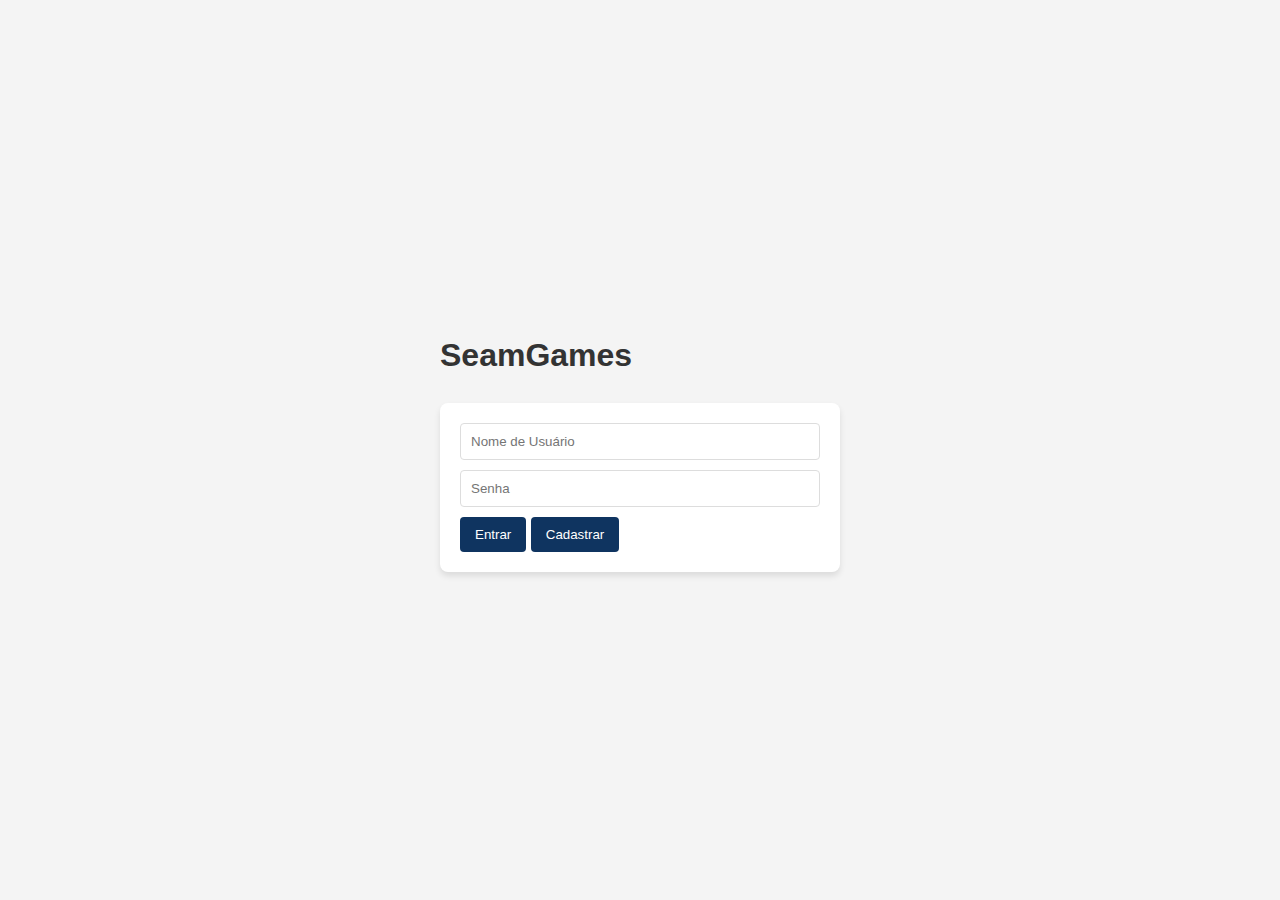
==== account.html @ 07d772dc "subi os arquivos" ====
<html lang="pt-BR">
<head>
    <meta charset="UTF-8">
    <meta name="viewport" content="width=device-width, initial-scale=1.0">
    <title>Minha Conta - SeamGames</title>
    <link rel="stylesheet" href="styles.css">
    <script type="module" src="account.js" defer></script>
    <script type="module">
        // Add this script to the head of account.html to check login status
        document.addEventListener('DOMContentLoaded', () => {
            const currentUser = localStorage.getItem('currentUser');
            if (!currentUser) {
                window.location.href = 'index.html';
            }
        });
    </script>
</head>
<body>
    <div id="app">
        <header>
            <h1>SeamGames</h1>
            <nav>
                <a href="index.html" class="nav-link">Início</a>
                <a href="account.html" class="nav-link">Minha Conta</a>
                <button id="themeToggle"> Tema Escuro</button>
                <button id="loginBtn">Login</button>
                <button id="registerBtn">Cadastrar</button>
            </nav>
        </header>

        <main id="accountContent">
            <section id="profileSection">
                <h2>Meu Perfil</h2>
                <div id="profileInfo">
                    <div class="profile-avatar">
                        <img src="" alt="Foto de Perfil" id="profileAvatar">
                        <input type="file" id="avatarUpload" accept="image/*" style="display:none;">
                    </div>
                    <div class="profile-details">
                        <input type="text" id="profileName" placeholder="Nome" disabled>
                        <textarea id="profileDescription" placeholder="Descrição do perfil" disabled></textarea>
                        <button id="editProfileBtn">Editar Perfil</button>
                        <button id="saveProfileBtn" style="display:none;">Salvar Alterações</button>
                    </div>
                </div>
            </section>

            <section id="myPosts">
                <h2>Minhas Publicações</h2>
                <div id="postCreation">
                    <h3>Criar Nova Publicação</h3>
                    <form id="postForm">
                        <textarea placeholder="Escreva algo..." id="postText"></textarea>
                        <div class="upload-controls">
                            <input type="file" id="mediaUpload" accept="video/*">
                            <button type="submit">Publicar</button>
                        </div>
                    </form>
                </div>

                <div id="myPostsContainer">
                    <!-- Minhas publicações serão renderizadas aqui -->
                </div>
            </section>

            <section id="streamSection">
                <h2>Criar Stream</h2>
                <div id="streamCreation">
                    <button id="createStreamBtn">Iniciar Nova Stream</button>
                    <div id="streamDetails" style="display:none;">
                        <h3>Detalhes da Stream</h3>
                        <div class="stream-server-info">
                            <label for="serverInput">Servidor de Transmissão:</label>
                            <input type="text" id="serverInput" placeholder="rtmp://live.seamgames.com/live" value="rtmp://live.seamgames.com/live">
                        </div>
                        <div class="stream-key-section">
                            <p>Chave de Transmissão: <span id="streamKey"></span></p>
                            <div class="obs-compatibility-note">
                                <small> Compatível com OBS Studio</small>
                            </div>
                        </div>
                        <p>Status: <span id="streamStatus">Inativa</span></p>
                        <div class="stream-controls">
                            <button id="copyStreamKeyBtn">Copiar Info para OBS</button>
                            <button id="startStreamBtn">Começar Stream</button>
                            <button id="stopStreamBtn" style="display:none;">Parar Stream</button>
                        </div>
                    </div>
                </div>
            </section>
        </main>

        <!-- Updated login and register modals -->
        <div id="loginModal" class="modal">
            <div class="modal-content">
                <span class="close">&times;</span>
                <h2>Login</h2>
                <form id="loginForm">
                    <input type="text" placeholder="Nome de Usuário" required>
                    <input type="password" placeholder="Senha" required>
                    <button type="submit">Entrar</button>
                </form>
            </div>
        </div>

        <div id="registerModal" class="modal">
            <div class="modal-content">
                <span class="close">&times;</span>
                <h2>Cadastro</h2>
                <form id="registerForm">
                    <input type="text" placeholder="Nome de Usuário" required>
                    <input type="password" placeholder="Senha" required>
                    <input type="password" placeholder="Confirmar Senha" required>
                    <button type="submit">Cadastrar</button>
                </form>
            </div>
        </div>
    </div>
</body>
</html>
---- styles.css ----
:root {
  --primary-bg-light: #f4f4f4;
  --secondary-bg-light: #ffffff;
  --text-color-light: #333;
  --primary-bg-dark: #1a1a2e;
  --secondary-bg-dark: #16213e;
  --text-color-dark: #e5e5e5;
  --accent-color: #0f3460;
  --accent-hover: #535c91;
}

body {
  font-family: -apple-system, BlinkMacSystemFont, 'Segoe UI', Roboto, Oxygen, Ubuntu, Cantarell, 'Open Sans', 'Helvetica Neue', sans-serif;
  margin: 0;
  padding: 0;
  line-height: 1.6;
  transition: background-color 0.3s, color 0.3s;
}

body.dark-theme {
  background-color: var(--primary-bg-dark);
  color: var(--text-color-dark);
}

body:not(.dark-theme) {
  background-color: var(--primary-bg-light);
  color: var(--text-color-light);
}

#app {
  max-width: 800px;
  margin: 0 auto;
  padding: 20px;
}

header {
  display: flex;
  justify-content: space-between;
  align-items: center;
  padding: 15px 0;
  border-bottom: 1px solid rgba(0,0,0,0.1);
}

nav {
  display: flex;
  align-items: center;
  gap: 15px;
}

.nav-link {
  text-decoration: none;
  color: inherit;
  font-weight: 500;
}

/* Theme Toggle */
#themeToggle {
  background: none;
  border: none;
  cursor: pointer;
  font-size: 16px;
}

/* Form Styles */
form {
  background: var(--secondary-bg-light);
  padding: 20px;
  border-radius: 8px;
  box-shadow: 0 4px 6px rgba(0,0,0,0.1);
  margin-bottom: 20px;
}

.dark-theme form {
  background: var(--secondary-bg-dark);
}

input, textarea {
  width: 100%;
  padding: 10px;
  margin-bottom: 10px;
  border: 1px solid #ddd;
  border-radius: 4px;
  box-sizing: border-box;
}

.dark-theme input, 
.dark-theme textarea {
  background-color: #2c3347;
  color: var(--text-color-dark);
  border-color: #3a4467;
}

button {
  background-color: var(--accent-color);
  color: white;
  border: none;
  padding: 10px 15px;
  border-radius: 4px;
  cursor: pointer;
  transition: background-color 0.3s;
}

button:hover {
  background-color: var(--accent-hover);
}

.dark-theme button {
  background-color: #535c91;
}

/* Modal Styles */
.modal {
  display: none;
  position: fixed;
  z-index: 1000;
  left: 0;
  top: 0;
  width: 100%;
  height: 100%;
  overflow: auto;
  background-color: rgba(0,0,0,0.5);
}

.modal-content {
  background-color: var(--secondary-bg-light);
  margin: 15% auto;
  padding: 20px;
  border-radius: 8px;
  width: 80%;
  max-width: 500px;
}

.dark-theme .modal-content {
  background-color: var(--secondary-bg-dark);
}

.close {
  color: #aaa;
  float: right;
  font-size: 28px;
  font-weight: bold;
  cursor: pointer;
}

.close:hover {
  color: black;
}

.dark-theme .close:hover {
  color: white;
}

/* Post Styles */
.post {
  background: var(--secondary-bg-light);
  border-radius: 8px;
  padding: 15px;
  margin-bottom: 15px;
  box-shadow: 0 2px 4px rgba(0,0,0,0.1);
}

.dark-theme .post {
  background: var(--secondary-bg-dark);
}

.post-interactions {
  display: flex;
  justify-content: space-between;
  margin-top: 10px;
}

.interaction-buttons {
  display: flex;
  gap: 10px;
}

/* Login Page Styles */
.login-page {
  display: flex;
  justify-content: center;
  align-items: center;
  height: 100vh;
  background-color: var(--primary-bg-light);
}

.dark-theme .login-page {
  background-color: var(--primary-bg-dark);
}

#loginContainer {
  width: 100%;
  max-width: 400px;
  padding: 20px;
}

/* Stream Section Styles */
.stream-controls {
  display: flex;
  gap: 10px;
  margin-top: 15px;
}

.cancel-stream-btn {
  background-color: #dc3545;
  color: white;
  padding: 8px 15px;
  border: none;
  border-radius: 4px;
  cursor: pointer;
}

/* Responsive Design */
@media (max-width: 600px) {
  #app {
    padding: 10px;
  }

  header {
    flex-direction: column;
    align-items: flex-start;
  }

  nav {
    width: 100%;
    justify-content: space-between;
  }
}
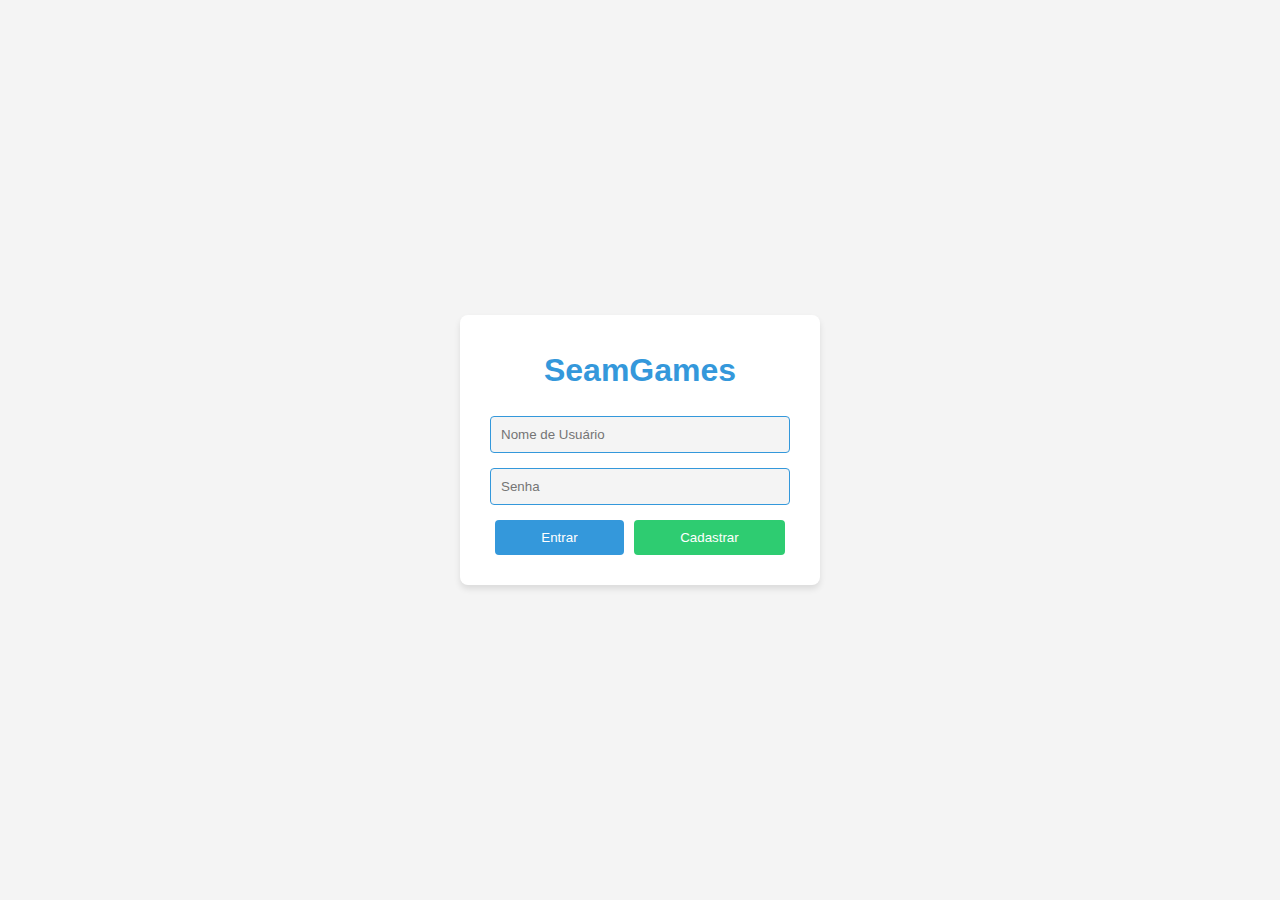
==== commit 6ddd89c4: "atualizaçao 2.0" ====
--- a/account.html
+++ b/account.html
@@ -22,7 +22,7 @@
             <nav>
                 <a href="index.html" class="nav-link">Início</a>
                 <a href="account.html" class="nav-link">Minha Conta</a>
-                <button id="themeToggle"> Tema Escuro</button>
+                <button id="themeToggle">🌙 Tema Escuro</button>
                 <button id="loginBtn">Login</button>
                 <button id="registerBtn">Cadastrar</button>
             </nav>
@@ -69,19 +69,11 @@
                     <button id="createStreamBtn">Iniciar Nova Stream</button>
                     <div id="streamDetails" style="display:none;">
                         <h3>Detalhes da Stream</h3>
-                        <div class="stream-server-info">
-                            <label for="serverInput">Servidor de Transmissão:</label>
-                            <input type="text" id="serverInput" placeholder="rtmp://live.seamgames.com/live" value="rtmp://live.seamgames.com/live">
-                        </div>
-                        <div class="stream-key-section">
-                            <p>Chave de Transmissão: <span id="streamKey"></span></p>
-                            <div class="obs-compatibility-note">
-                                <small> Compatível com OBS Studio</small>
-                            </div>
-                        </div>
+                        <input type="text" id="serverInput" placeholder="Servidor de Transmissão" value="rtmp://live.seamgames.com/live">
+                        <p>Chave de Transmissão: <span id="streamKey"></span></p>
                         <p>Status: <span id="streamStatus">Inativa</span></p>
                         <div class="stream-controls">
-                            <button id="copyStreamKeyBtn">Copiar Info para OBS</button>
+                            <button id="copyStreamKeyBtn">Copiar Chave</button>
                             <button id="startStreamBtn">Começar Stream</button>
                             <button id="stopStreamBtn" style="display:none;">Parar Stream</button>
                         </div>
--- a/styles.css
+++ b/styles.css
@@ -1,227 +1,412 @@
 :root {
-  --primary-bg-light: #f4f4f4;
-  --secondary-bg-light: #ffffff;
-  --text-color-light: #333;
-  --primary-bg-dark: #1a1a2e;
-  --secondary-bg-dark: #16213e;
-  --text-color-dark: #e5e5e5;
-  --accent-color: #0f3460;
-  --accent-hover: #535c91;
+    --primary-color-light: #3498db;
+    --secondary-color-light: #2ecc71;
+    --background-color-light: #f4f4f4;
+    --text-color-light: #333;
+    --post-bg-light: white;
+
+    --primary-color-dark: #4a90e2;
+    --secondary-color-dark: #3eaf7c;
+    --background-color-dark: #1c1c1c;
+    --text-color-dark: #e0e0e0;
+    --post-bg-dark: #2c2c2c;
+
+    /* Default to light theme */
+    --primary-color: var(--primary-color-light);
+    --secondary-color: var(--secondary-color-light);
+    --background-color: var(--background-color-light);
+    --text-color: var(--text-color-light);
+    --post-bg: var(--post-bg-light);
+}
+
+body.dark-theme {
+    --primary-color: var(--primary-color-dark);
+    --secondary-color: var(--secondary-color-dark);
+    --background-color: var(--background-color-dark);
+    --text-color: var(--text-color-dark);
+    --post-bg: var(--post-bg-dark);
+}
+
+* {
+    margin: 0;
+    padding: 0;
+    box-sizing: border-box;
+    transition: background-color 0.3s, color 0.3s;
 }
 
 body {
-  font-family: -apple-system, BlinkMacSystemFont, 'Segoe UI', Roboto, Oxygen, Ubuntu, Cantarell, 'Open Sans', 'Helvetica Neue', sans-serif;
-  margin: 0;
-  padding: 0;
-  line-height: 1.6;
-  transition: background-color 0.3s, color 0.3s;
-}
-
-body.dark-theme {
-  background-color: var(--primary-bg-dark);
-  color: var(--text-color-dark);
-}
-
-body:not(.dark-theme) {
-  background-color: var(--primary-bg-light);
-  color: var(--text-color-light);
+    font-family: 'Arial', sans-serif;
+    background-color: var(--background-color);
+    color: var(--text-color);
+    line-height: 1.6;
 }
 
 #app {
-  max-width: 800px;
-  margin: 0 auto;
-  padding: 20px;
+    max-width: 800px;
+    margin: 0 auto;
+    padding: 20px;
 }
 
 header {
-  display: flex;
-  justify-content: space-between;
-  align-items: center;
-  padding: 15px 0;
-  border-bottom: 1px solid rgba(0,0,0,0.1);
-}
-
-nav {
-  display: flex;
-  align-items: center;
-  gap: 15px;
+    display: flex;
+    justify-content: space-between;
+    align-items: center;
+    margin-bottom: 20px;
+}
+
+header h1 {
+    color: var(--primary-color);
+}
+
+nav button {
+    margin-left: 10px;
+    padding: 8px 15px;
+    border: none;
+    border-radius: 4px;
+    cursor: pointer;
+}
+
+#loginBtn {
+    background-color: var(--primary-color);
+    color: white;
+}
+
+#registerBtn {
+    background-color: var(--secondary-color);
+    color: white;
+}
+
+#themeToggle {
+    background-color: transparent;
+    border: 1px solid var(--primary-color);
+    color: var(--primary-color);
+    padding: 8px 15px;
+    border-radius: 4px;
+    cursor: pointer;
+}
+
+#postCreation {
+    background-color: var(--post-bg);
+    padding: 20px;
+    border-radius: 8px;
+    margin-bottom: 20px;
+}
+
+#postForm textarea {
+    width: 100%;
+    min-height: 100px;
+    margin-bottom: 10px;
+    padding: 10px;
+    background-color: var(--background-color);
+    color: var(--text-color);
+    border: 1px solid var(--primary-color);
+}
+
+.upload-controls {
+    display: flex;
+    justify-content: space-between;
+}
+
+.modal {
+    display: none;
+    position: fixed;
+    z-index: 1000;
+    left: 0;
+    top: 0;
+    width: 100%;
+    height: 100%;
+    background-color: rgba(0,0,0,0.5);
+}
+
+.modal-content {
+    background-color: var(--post-bg);
+    margin: 10% auto;
+    padding: 20px;
+    border-radius: 8px;
+    width: 400px;
+    color: var(--text-color);
+}
+
+.modal-content input {
+    width: 100%;
+    padding: 10px;
+    margin-bottom: 10px;
+    background-color: var(--background-color);
+    color: var(--text-color);
+    border: 1px solid var(--primary-color);
+}
+
+.close {
+    float: right;
+    font-size: 28px;
+    cursor: pointer;
+    color: var(--text-color);
+}
+
+#feedContainer {
+    display: flex;
+    flex-direction: column;
+    gap: 20px;
+}
+
+.post {
+    background-color: var(--post-bg);
+    border-radius: 8px;
+    padding: 15px;
+    color: var(--text-color);
+}
+
+.post-interactions {
+    display: flex;
+    justify-content: space-between;
+    margin-top: 10px;
+}
+
+.interaction-buttons {
+    display: flex;
+    gap: 10px;
+}
+
+.interaction-buttons button {
+    background-color: var(--background-color);
+    color: var(--text-color);
+    border: 1px solid var(--primary-color);
+    padding: 5px 10px;
+    border-radius: 4px;
+    cursor: pointer;
 }
 
 .nav-link {
-  text-decoration: none;
-  color: inherit;
-  font-weight: 500;
-}
-
-/* Theme Toggle */
-#themeToggle {
-  background: none;
-  border: none;
-  cursor: pointer;
-  font-size: 16px;
-}
-
-/* Form Styles */
-form {
-  background: var(--secondary-bg-light);
-  padding: 20px;
-  border-radius: 8px;
-  box-shadow: 0 4px 6px rgba(0,0,0,0.1);
-  margin-bottom: 20px;
-}
-
-.dark-theme form {
-  background: var(--secondary-bg-dark);
-}
-
-input, textarea {
-  width: 100%;
-  padding: 10px;
-  margin-bottom: 10px;
-  border: 1px solid #ddd;
-  border-radius: 4px;
-  box-sizing: border-box;
-}
-
-.dark-theme input, 
-.dark-theme textarea {
-  background-color: #2c3347;
-  color: var(--text-color-dark);
-  border-color: #3a4467;
-}
-
-button {
-  background-color: var(--accent-color);
-  color: white;
-  border: none;
-  padding: 10px 15px;
-  border-radius: 4px;
-  cursor: pointer;
-  transition: background-color 0.3s;
-}
-
-button:hover {
-  background-color: var(--accent-hover);
-}
-
-.dark-theme button {
-  background-color: #535c91;
-}
-
-/* Modal Styles */
-.modal {
-  display: none;
-  position: fixed;
-  z-index: 1000;
-  left: 0;
-  top: 0;
-  width: 100%;
-  height: 100%;
-  overflow: auto;
-  background-color: rgba(0,0,0,0.5);
-}
-
-.modal-content {
-  background-color: var(--secondary-bg-light);
-  margin: 15% auto;
-  padding: 20px;
-  border-radius: 8px;
-  width: 80%;
-  max-width: 500px;
-}
-
-.dark-theme .modal-content {
-  background-color: var(--secondary-bg-dark);
-}
-
-.close {
-  color: #aaa;
-  float: right;
-  font-size: 28px;
-  font-weight: bold;
-  cursor: pointer;
-}
-
-.close:hover {
-  color: black;
-}
-
-.dark-theme .close:hover {
-  color: white;
-}
-
-/* Post Styles */
-.post {
-  background: var(--secondary-bg-light);
-  border-radius: 8px;
-  padding: 15px;
-  margin-bottom: 15px;
-  box-shadow: 0 2px 4px rgba(0,0,0,0.1);
-}
-
-.dark-theme .post {
-  background: var(--secondary-bg-dark);
-}
-
-.post-interactions {
-  display: flex;
-  justify-content: space-between;
-  margin-top: 10px;
-}
-
-.interaction-buttons {
-  display: flex;
-  gap: 10px;
-}
-
-/* Login Page Styles */
+    margin-right: 15px;
+    text-decoration: none;
+    color: var(--primary-color);
+    font-weight: bold;
+}
+
+#profileSection {
+    background-color: var(--post-bg);
+    padding: 20px;
+    border-radius: 8px;
+    margin-bottom: 20px;
+}
+
+.profile-avatar {
+    text-align: center;
+    margin-bottom: 20px;
+}
+
+.profile-avatar img {
+    width: 150px;
+    height: 150px;
+    border-radius: 50%;
+    object-fit: cover;
+    background-color: var(--background-color);
+}
+
+.profile-details {
+    display: flex;
+    flex-direction: column;
+    gap: 10px;
+}
+
+.profile-details input {
+    width: 100%;
+    padding: 10px;
+    background-color: var(--background-color);
+    color: var(--text-color);
+    border: 1px solid var(--primary-color);
+}
+
+.profile-details input:disabled {
+    background-color: var(--background-color);
+    opacity: 0.7;
+}
+
+.profile-details textarea#profileDescription {
+    width: 100%;
+    min-height: 100px;
+    padding: 10px;
+    margin-bottom: 10px;
+    background-color: var(--background-color);
+    color: var(--text-color);
+    border: 1px solid var(--primary-color);
+    resize: vertical;
+}
+
+.profile-details textarea#profileDescription:disabled {
+    background-color: var(--background-color);
+    opacity: 0.7;
+}
+
+#myPosts {
+    background-color: var(--post-bg);
+    padding: 20px;
+    border-radius: 8px;
+}
+
+.user-post {
+    background-color: var(--background-color);
+    margin-bottom: 15px;
+    padding: 15px;
+    border-radius: 8px;
+}
+
+.post-actions {
+    display: flex;
+    justify-content: space-between;
+    margin-top: 10px;
+}
+
+.post-actions button {
+    padding: 8px 15px;
+    border: none;
+    border-radius: 4px;
+    cursor: pointer;
+    background-color: var(--primary-color);
+    color: white;
+}
+
 .login-page {
-  display: flex;
-  justify-content: center;
-  align-items: center;
-  height: 100vh;
-  background-color: var(--primary-bg-light);
-}
-
-.dark-theme .login-page {
-  background-color: var(--primary-bg-dark);
+    display: flex;
+    justify-content: center;
+    align-items: center;
+    height: 100vh;
+    background-color: var(--background-color);
 }
 
 #loginContainer {
-  width: 100%;
-  max-width: 400px;
-  padding: 20px;
-}
-
-/* Stream Section Styles */
+    width: 100%;
+    max-width: 400px;
+    padding: 20px;
+}
+
+.login-wrapper {
+    background-color: var(--post-bg);
+    border-radius: 8px;
+    padding: 30px;
+    box-shadow: 0 4px 6px rgba(0,0,0,0.1);
+}
+
+.login-wrapper h1 {
+    text-align: center;
+    color: var(--primary-color);
+    margin-bottom: 20px;
+}
+
+.login-wrapper form {
+    display: flex;
+    flex-direction: column;
+}
+
+.login-wrapper input {
+    margin-bottom: 15px;
+    padding: 10px;
+    border: 1px solid var(--primary-color);
+    border-radius: 4px;
+    background-color: var(--background-color);
+    color: var(--text-color);
+}
+
+.login-actions {
+    display: flex;
+    justify-content: space-between;
+}
+
+.login-actions button {
+    flex-grow: 1;
+    margin: 0 5px;
+    padding: 10px;
+    border: none;
+    border-radius: 4px;
+    cursor: pointer;
+    transition: background-color 0.3s;
+}
+
+.login-actions button:first-child {
+    background-color: var(--primary-color);
+    color: white;
+}
+
+.login-actions button:last-child {
+    background-color: var(--secondary-color);
+    color: white;
+}
+
+#streamSection {
+    background-color: var(--post-bg);
+    padding: 20px;
+    border-radius: 8px;
+    margin-bottom: 20px;
+}
+
+#streamSection #serverInput {
+    width: 100%;
+    padding: 10px;
+    margin-bottom: 10px;
+    background-color: var(--background-color);
+    color: var(--text-color);
+    border: 1px solid var(--primary-color);
+}
+
+#streamCreation {
+    display: flex;
+    flex-direction: column;
+    align-items: center;
+}
+
+#createStreamBtn {
+    background-color: var(--primary-color);
+    color: white;
+    border: none;
+    padding: 10px 20px;
+    border-radius: 4px;
+    cursor: pointer;
+}
+
+#streamDetails {
+    width: 100%;
+    text-align: center;
+    margin-top: 20px;
+}
+
+#streamKey {
+    background-color: var(--background-color);
+    padding: 10px;
+    border-radius: 4px;
+    word-break: break-all;
+    font-family: monospace;
+}
+
+#streamStatus {
+    font-weight: bold;
+    margin: 10px 0;
+}
+
 .stream-controls {
-  display: flex;
-  gap: 10px;
-  margin-top: 15px;
-}
-
-.cancel-stream-btn {
-  background-color: #dc3545;
-  color: white;
-  padding: 8px 15px;
-  border: none;
-  border-radius: 4px;
-  cursor: pointer;
-}
-
-/* Responsive Design */
-@media (max-width: 600px) {
-  #app {
-    padding: 10px;
-  }
-
-  header {
-    flex-direction: column;
-    align-items: flex-start;
-  }
-
-  nav {
-    width: 100%;
-    justify-content: space-between;
-  }
+    display: flex;
+    justify-content: center;
+    gap: 10px;
+    margin-top: 15px;
+}
+
+.stream-controls button {
+    padding: 8px 15px;
+    border: none;
+    border-radius: 4px;
+    cursor: pointer;
+}
+
+#copyStreamKeyBtn {
+    background-color: var(--secondary-color);
+    color: white;
+}
+
+#startStreamBtn {
+    background-color: var(--primary-color);
+    color: white;
+}
+
+#stopStreamBtn {
+    background-color: red;
+    color: white;
 }